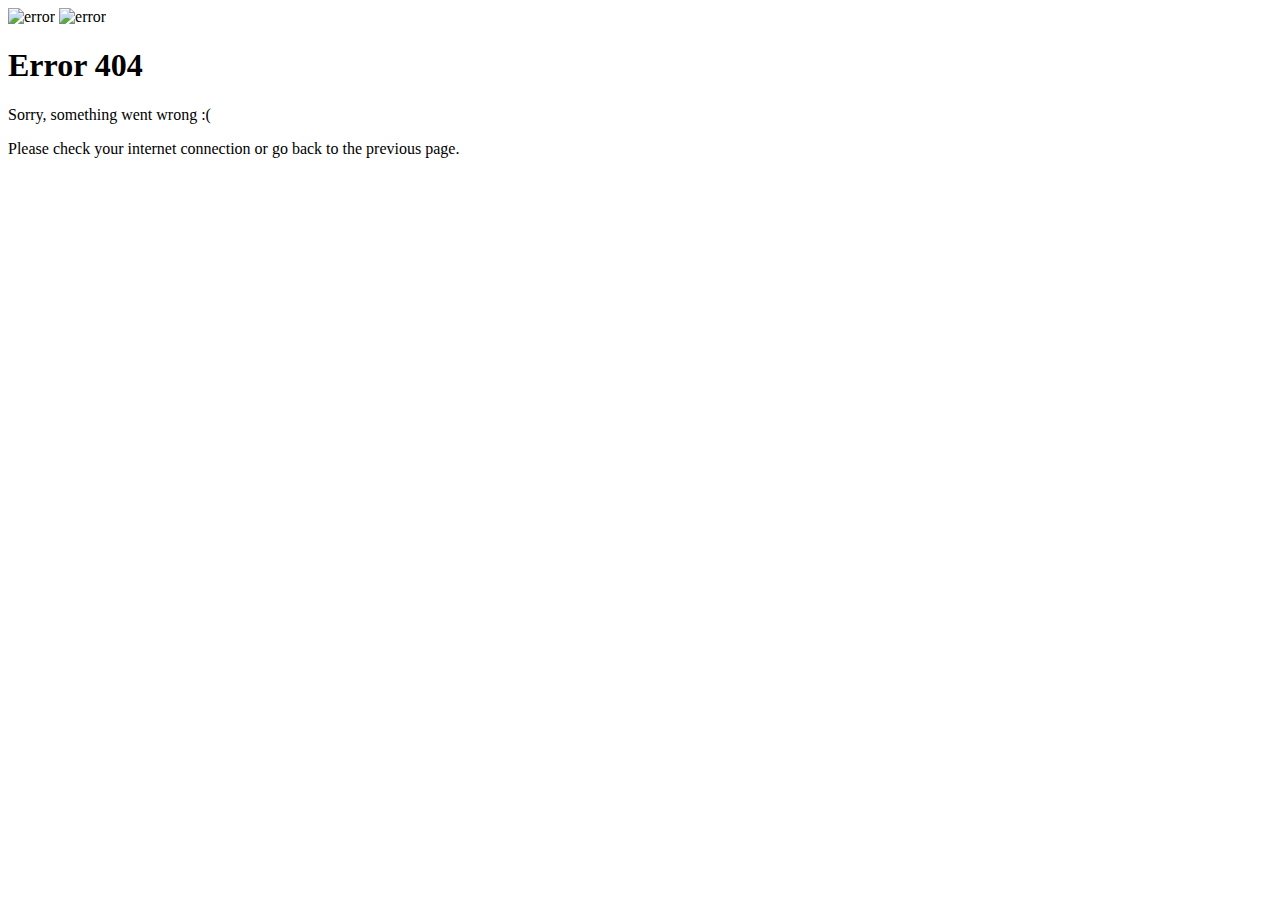
==== 404page.html @ 5016ea7b "Add files via upload" ====
<!DOCTYPE html>
<html lang="en">
<head>
    <meta charset="UTF-8">
    <meta name="viewport" content="width=device-width, initial-scale=1.0">
    <title>Error 404</title>
    <link rel="preconnect" href="https://fonts.gstatic.com" crossorigin>
<link href="https://fonts.googleapis.com/css2?family=Epilogue:ital,wght@0,100..900;1,100..900&display=swap" rel="stylesheet">
<link rel="stylesheet" href="css/error404.css">
</head>
<body>
    <div class="block">
        <img src="img/icons/error_image_mobile.png" alt="error">
        <img src="img/icons/error_image.png" alt="error">
        <h1 class="error">Error 404</h1>
        <p class="text">Sorry, something went wrong :(</p>
        <p class="text">Please check your internet connection or go back to the previous page.</p>
    </div>
</body>
</html>
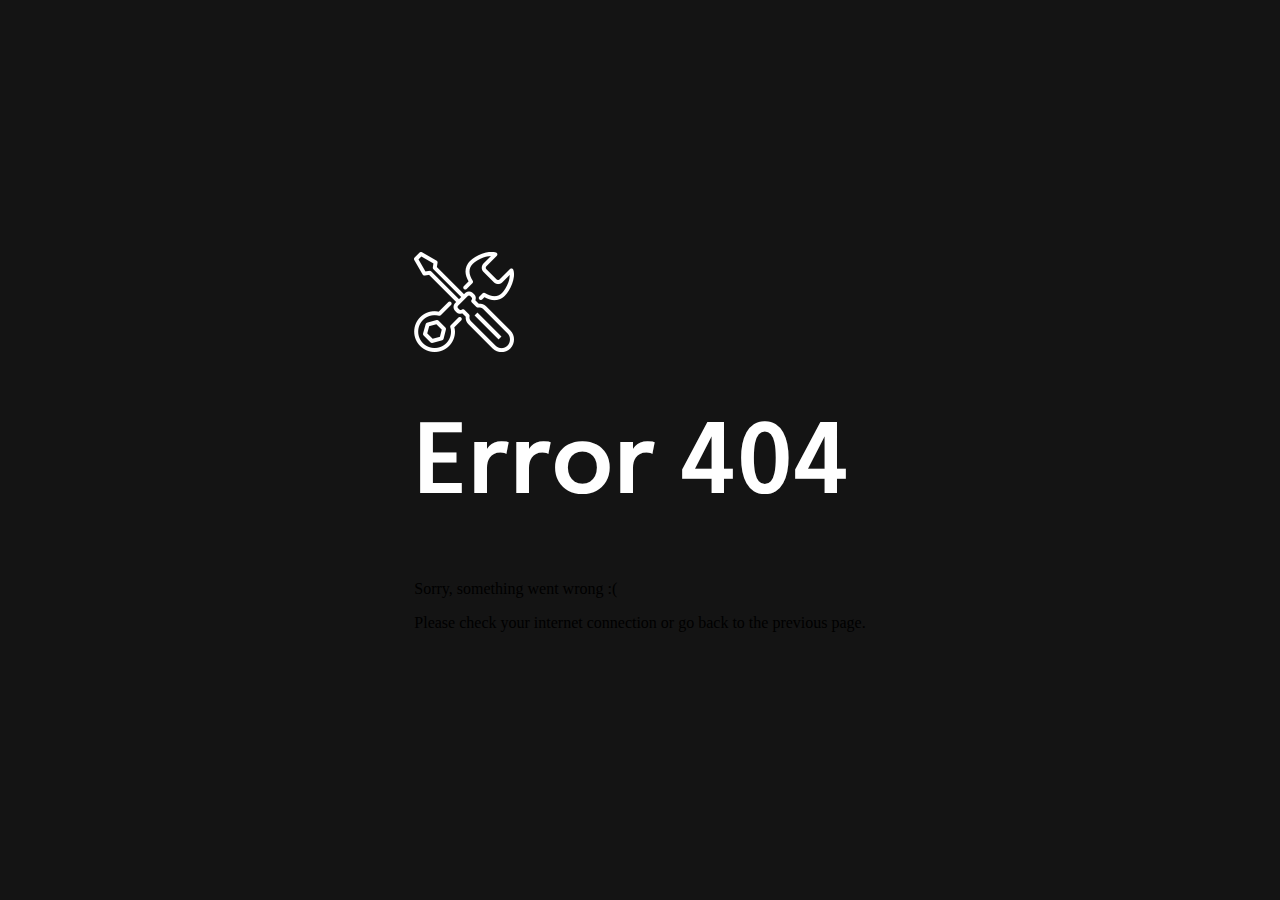
==== commit 56a55c49: "Add files via upload" ====
--- a/404page.html
+++ b/404page.html
@@ -5,16 +5,18 @@
     <meta name="viewport" content="width=device-width, initial-scale=1.0">
     <title>Error 404</title>
     <link rel="preconnect" href="https://fonts.gstatic.com" crossorigin>
-<link href="https://fonts.googleapis.com/css2?family=Epilogue:ital,wght@0,100..900;1,100..900&display=swap" rel="stylesheet">
-<link rel="stylesheet" href="css/error404.css">
+    <link href="https://fonts.googleapis.com/css2?family=Epilogue:ital,wght@0,100..900;1,100..900&display=swap" rel="stylesheet">
+    <link rel="stylesheet" href="css/error404.scss">
+    <link rel="stylesheet" href="css/error404.css.map">
+    <link rel="stylesheet" href="css/error404.css">
 </head>
 <body>
-    <div class="block">
-        <img src="img/icons/error_image_mobile.png" alt="error">
-        <img src="img/icons/error_image.png" alt="error">
-        <h1 class="error">Error 404</h1>
-        <p class="text">Sorry, something went wrong :(</p>
-        <p class="text">Please check your internet connection or go back to the previous page.</p>
-    </div>
+    <section class="main">
+        <img src="img/icons/error_image_mobile.png" alt="error" class="main__picture mb-p">
+        <img src="img/icons/error_image.png" alt="error" class="main__picture dt-p">
+        <h1 class="main__error">Error 404</h1>
+        <p class="main__text">Sorry, something went wrong :(</p>
+        <p class="main__text">Please check your internet connection or go back to the previous page.</p>
+    </section>
 </body>
 </html>--- a/css/error404.css
+++ b/css/error404.css
@@ -0,0 +1,72 @@
+body {
+    background-color: #141414;
+    margin: 0;
+    padding: 0;
+    display: flex;
+    justify-content: center; 
+    align-items: center;    
+    min-height: 100vh;      
+}
+
+.block {
+    display: flex;
+    flex-direction: column; 
+    align-items: center;    
+    text-align: center;     
+}
+
+h1, .text {
+    font-family: "Epilogue", sans-serif;
+    color: white;
+}
+
+h1 {
+    font-weight: 600;
+    font-size: 96px;
+}
+
+.text {
+    font-weight: 400;
+    font-size: 14px;
+}
+
+img {
+    display: none;
+}
+
+@media (max-width:1024px) {
+    h1 {
+        font-size: 72px;
+    }
+}
+
+@media (max-width:768px) {
+    .block {
+        width: 400px;
+    }
+}
+
+@media (max-width:424px){
+    img:first-of-type {
+        display: block;
+    }
+    h1 {
+        font-size: 64px;
+    }
+    .block {
+        width: 350px;
+    }
+}
+
+@media (min-width:425px){
+    img:last-of-type {
+        display: block;
+    }
+
+}
+
+@media (max-width:375px) {
+    .block {
+        width: 300px;
+    }
+}
